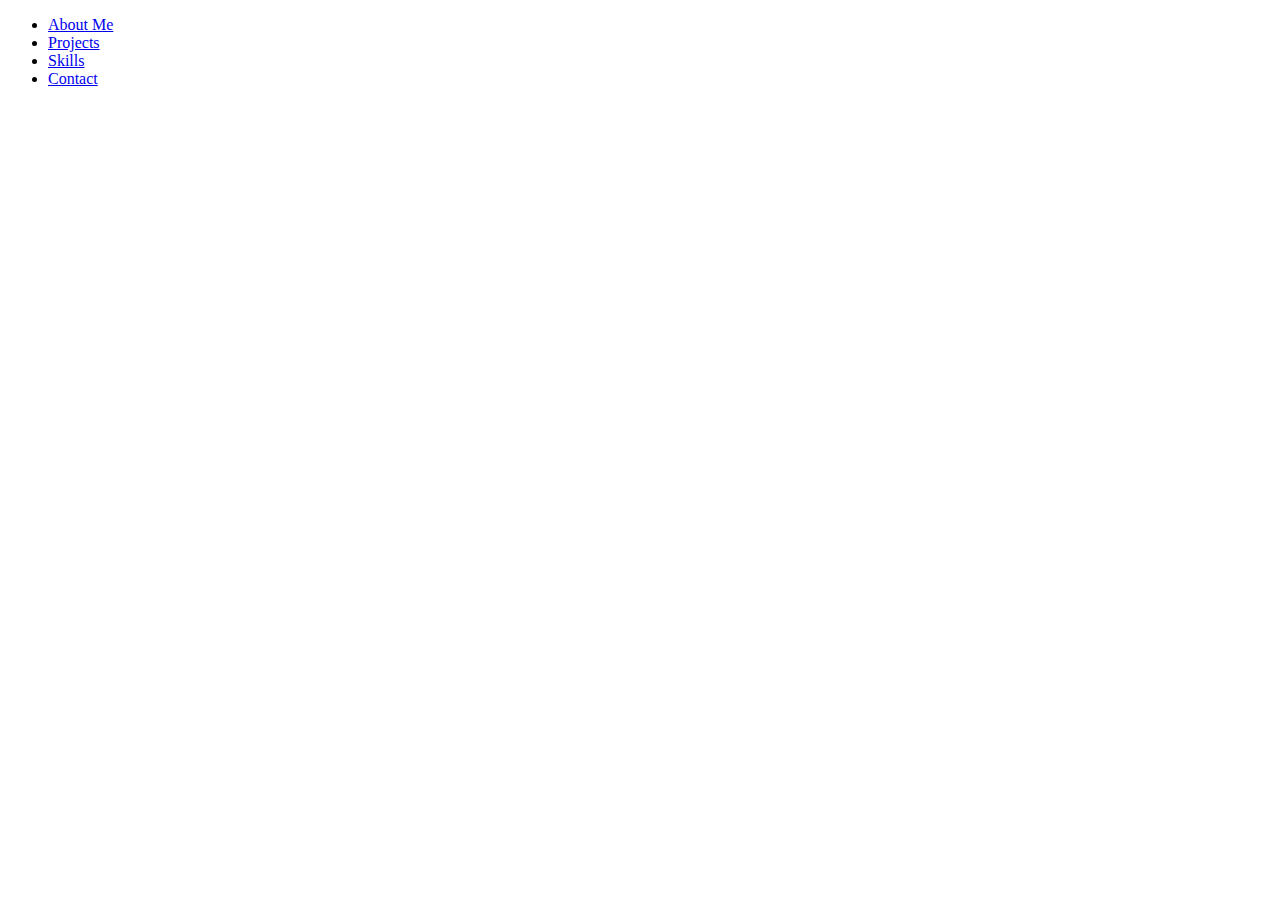
==== index.html @ c905cf7c "add css" ====
<!DOCTYPE html>
<html>
	<head>
		<!-- Home page to lead people too -->
		<title>About Me</title>
		<link rel="stylesheet" type="text/css" href="resources/css/style.css" />
	</head>
	<body>
		<!-- Header Bar -->
		<header>
			<ul>
				<li><a href="index.html">About Me</a></li>
				<li><a href="projects.html">Projects</a></li>
				<li><a href="skills.html">Skills</a></li>
				<li><a href="contact.html">Contact</a></li>
			</ul>
		</header>

		<!-- About Content -->
		<section id="WhoAmI"></section>

		<!-- Schooling -->
		<section id="Schooling"></section>

		<!-- Footer -->
		<footer></footer>
	</body>
</html>
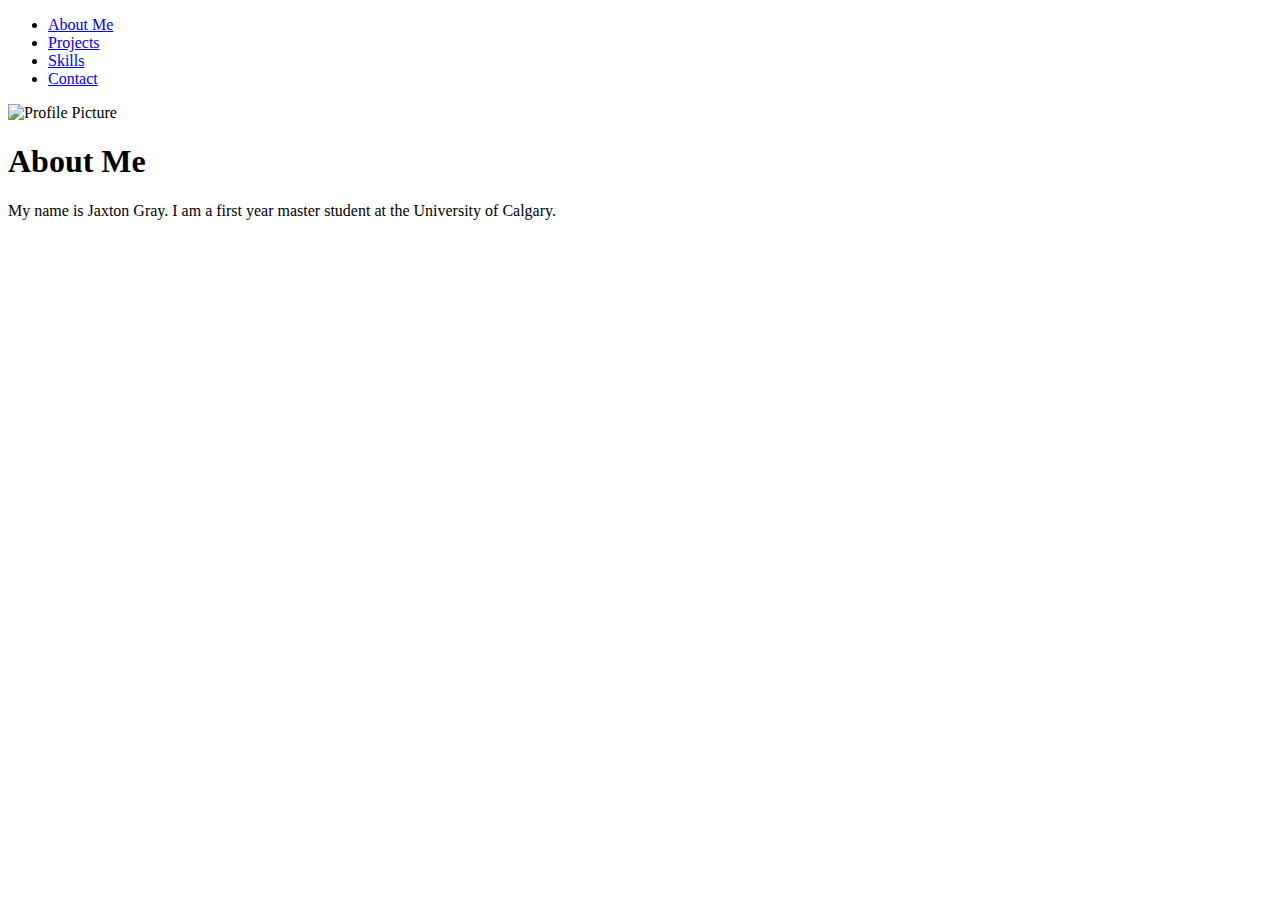
==== commit e20a6bec: "Profile additions" ====
--- a/index.html
+++ b/index.html
@@ -17,7 +17,16 @@
 		</header>
 
 		<!-- About Content -->
-		<section id="WhoAmI"></section>
+		<section id="WhoAmI">
+			<div class="image-container">
+				<img src="resources/images/Profile.jpg" alt="Profile Picture" />
+			</div>
+			<div class="text-container">
+				<h1>About Me</h1>
+				<p>
+					My name is Jaxton Gray. I am a first year master student at the University of Calgary.
+				</p>
+		</section>
 
 		<!-- Schooling -->
 		<section id="Schooling"></section>
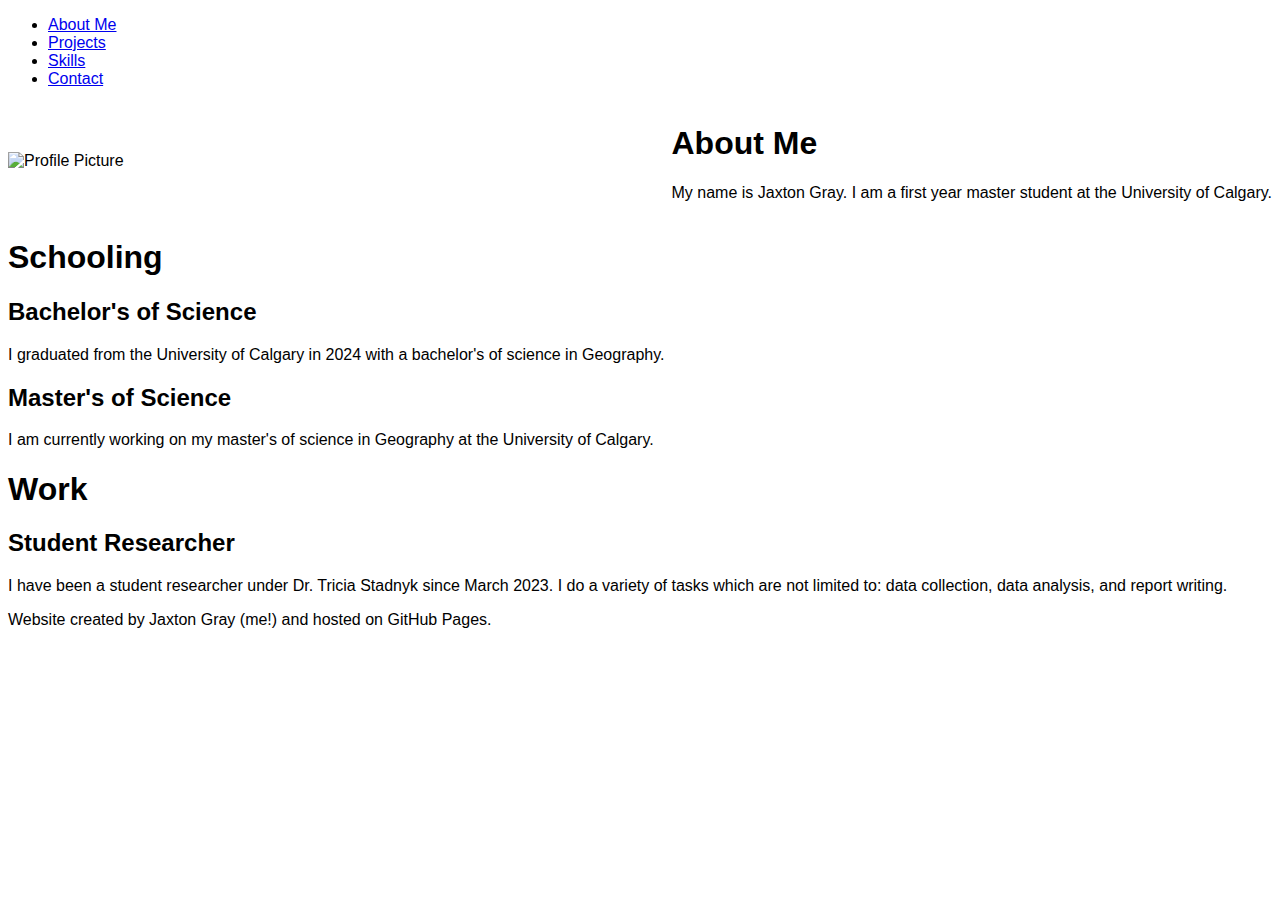
==== commit d91647f0: "Base changes" ====
--- a/index.html
+++ b/index.html
@@ -17,7 +17,7 @@
 		</header>
 
 		<!-- About Content -->
-		<section id="WhoAmI">
+		<section id="whoami">
 			<div class="image-container">
 				<img src="resources/images/Profile.jpg" alt="Profile Picture" />
 			</div>
@@ -29,9 +29,41 @@
 		</section>
 
 		<!-- Schooling -->
-		<section id="Schooling"></section>
+		<section id="schooling">
+			<h1>Schooling</h1>
+			<div class="undergrad">
+				<h2>Bachelor's of Science</h2>
+				<p>
+					I graduated from the University of Calgary in 2024 with a 
+					bachelor's of science in Geography. 
+				</p>
+			</div>
+			<div class="masters">
+				<h2>Master's of Science</h2>
+				<p>
+					I am currently working on my master's of science in Geography at the University of Calgary.
+				</p>
+			</div>
+		</section>
+
+		<!-- Work -->
+		<section id="Work">
+			<h1>Work</h1>
+			<div class="student-researcher">
+				<h2>Student Researcher</h2>
+				<p>
+					I have been a student researcher under Dr. Tricia Stadnyk since March 2023. I do a variety of tasks which are not limited to: 
+					data collection, data analysis, and report writing.
+
+				</p>
+			</div>
+		</section>
 
 		<!-- Footer -->
-		<footer></footer>
+		<footer>
+			<p>
+				Website created by Jaxton Gray (me!) and hosted on GitHub Pages.
+			</p>
+		</footer>
 	</body>
 </html>
--- a/resources/css/style.css
+++ b/resources/css/style.css
@@ -0,0 +1,21 @@
+/* Universal Selector */
+html {
+    font-family: sans-serif;
+    font-size: 16px;
+}
+
+/* Header Section */
+
+/* About me Selector */
+#whoami {
+    display: flex;
+    justify-content: space-between;
+    align-items: center;
+    width: 100%;
+}
+
+#whoami .image-container img{
+    flex: 2 2 50%;
+    width: 15.625rem;
+    height: auto;
+}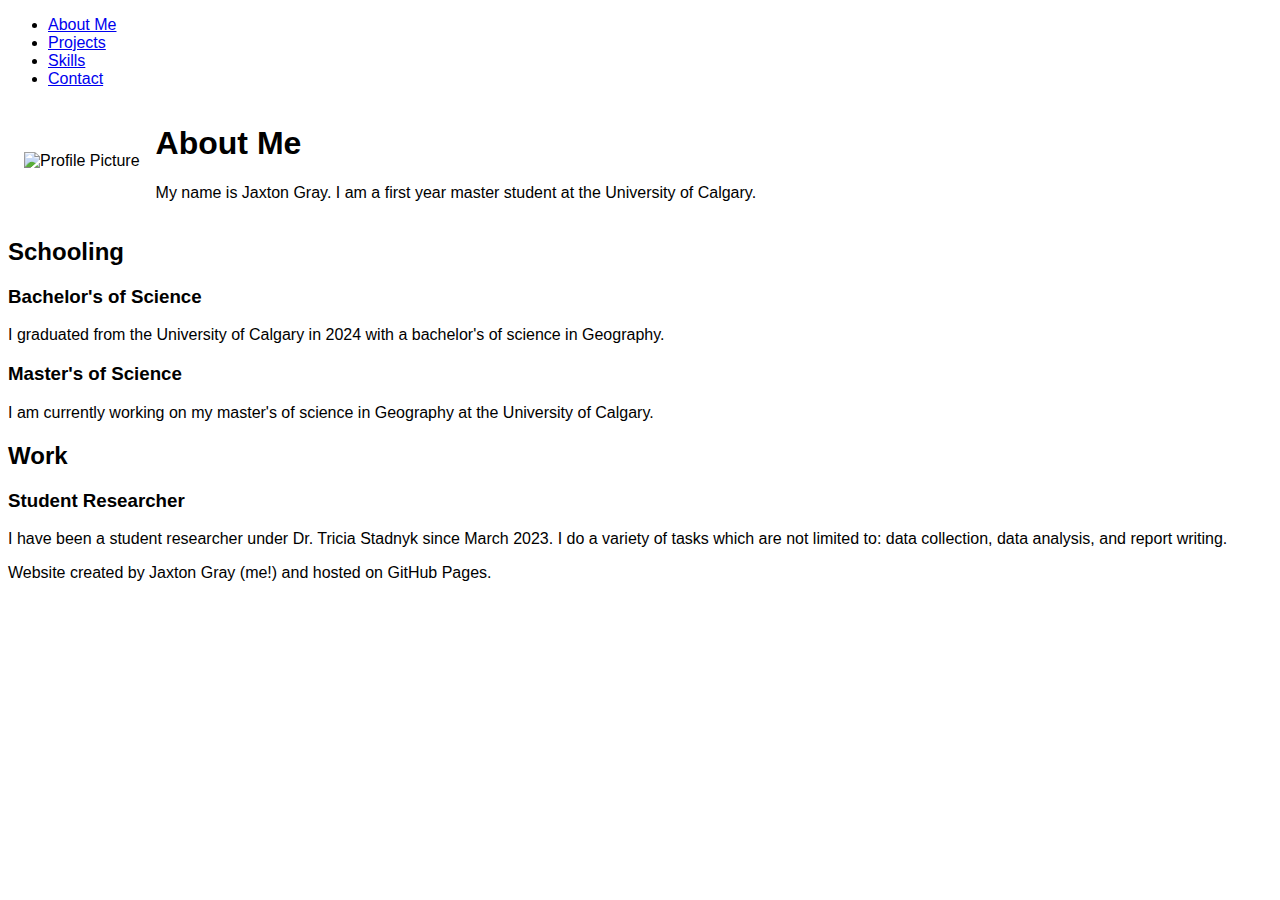
==== commit 1a118d55: "Barebones" ====
--- a/index.html
+++ b/index.html
@@ -3,17 +3,19 @@
 	<head>
 		<!-- Home page to lead people too -->
 		<title>About Me</title>
-		<link rel="stylesheet" type="text/css" href="resources/css/style.css" />
+		<link rel="stylesheet" type="text/css" href="./css/style.css" />
 	</head>
 	<body>
 		<!-- Header Bar -->
 		<header>
-			<ul>
-				<li><a href="index.html">About Me</a></li>
-				<li><a href="projects.html">Projects</a></li>
-				<li><a href="skills.html">Skills</a></li>
-				<li><a href="contact.html">Contact</a></li>
-			</ul>
+			<nav>
+				<ul>
+					<li><a href="index.html">About Me</a></li>
+					<li><a href="projects.html">Projects</a></li>
+					<li><a href="skills.html">Skills</a></li>
+					<li><a href="contact.html">Contact</a></li>
+				</ul>
+			</nav>
 		</header>
 
 		<!-- About Content -->
@@ -24,46 +26,47 @@
 			<div class="text-container">
 				<h1>About Me</h1>
 				<p>
-					My name is Jaxton Gray. I am a first year master student at the University of Calgary.
+					My name is Jaxton Gray. I am a first year master student at the
+					University of Calgary.
 				</p>
+			</div>
 		</section>
 
 		<!-- Schooling -->
 		<section id="schooling">
-			<h1>Schooling</h1>
+			<h2>Schooling</h2>
 			<div class="undergrad">
-				<h2>Bachelor's of Science</h2>
+				<h3>Bachelor's of Science</h3>
 				<p>
-					I graduated from the University of Calgary in 2024 with a 
-					bachelor's of science in Geography. 
+					I graduated from the University of Calgary in 2024 with a bachelor's
+					of science in Geography.
 				</p>
 			</div>
 			<div class="masters">
-				<h2>Master's of Science</h2>
+				<h3>Master's of Science</h3>
 				<p>
-					I am currently working on my master's of science in Geography at the University of Calgary.
+					I am currently working on my master's of science in Geography at the
+					University of Calgary.
 				</p>
 			</div>
 		</section>
 
 		<!-- Work -->
 		<section id="Work">
-			<h1>Work</h1>
+			<h2>Work</h2>
 			<div class="student-researcher">
-				<h2>Student Researcher</h2>
+				<h3>Student Researcher</h3>
 				<p>
-					I have been a student researcher under Dr. Tricia Stadnyk since March 2023. I do a variety of tasks which are not limited to: 
-					data collection, data analysis, and report writing.
-
+					I have been a student researcher under Dr. Tricia Stadnyk since March
+					2023. I do a variety of tasks which are not limited to: data
+					collection, data analysis, and report writing.
 				</p>
 			</div>
 		</section>
 
 		<!-- Footer -->
 		<footer>
-			<p>
-				Website created by Jaxton Gray (me!) and hosted on GitHub Pages.
-			</p>
+			<p>Website created by Jaxton Gray (me!) and hosted on GitHub Pages.</p>
 		</footer>
 	</body>
 </html>
--- a/css/style.css
+++ b/css/style.css
@@ -0,0 +1,22 @@
+/* Universal Selector */
+html {
+    font-family: sans-serif;
+    font-size: 16px;
+}
+
+/* Header Section */
+
+/* About me Selector */
+#whoami {
+    display: flex;
+    align-items: center;
+    width: 100%;
+}
+#whoami .image-container {
+    margin: 1rem;
+}
+
+#whoami .image-container img{
+    width: 15.625rem;
+    height: auto;
+}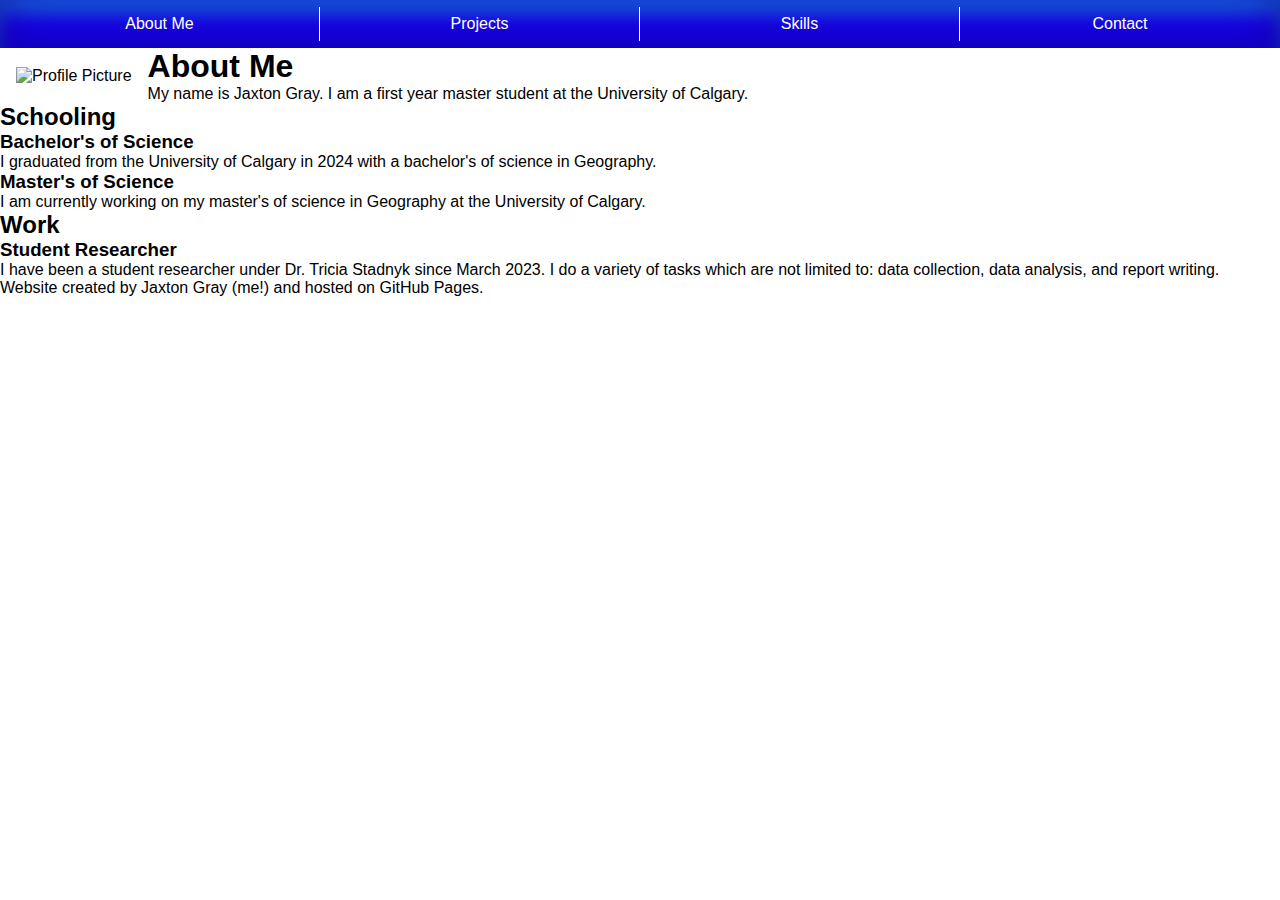
==== commit 88b29969: "some more edits and testing script" ====
--- a/index.html
+++ b/index.html
@@ -68,5 +68,8 @@
 		<footer>
 			<p>Website created by Jaxton Gray (me!) and hosted on GitHub Pages.</p>
 		</footer>
+		
+		<!-- JavaScript -->
+		<script type="text/javascript" src="./javascript/script.js"></script>
 	</body>
 </html>
--- a/css/style.css
+++ b/css/style.css
@@ -1,12 +1,60 @@
 /* Universal Selector */
+* {
+    margin: 0;
+    padding: 0;
+}
+
 html {
     font-family: sans-serif;
     font-size: 16px;
 }
 
 /* Header Section */
+header {
+    display: fixed;
+    position: relative;
+    top: 0;
+    height: 3rem;
+    width: 100%;
+    background-color: #1900ff;
+    box-shadow: /* Hard to style will come back too */
+        inset 0 -1em 3em rgba(12, 1, 112, 0.568),
+        inset  0 1em 1rem rgba(24, 195, 201, 0.45);
+    text-align: center;
+}
 
-/* About me Selector */
+header nav {
+    height: 100%;
+}
+
+header nav ul {
+    height: 100%;
+    display: grid;
+    grid:
+        "home aboutme projects contact" 
+        1fr / 1fr 1fr 1fr 1fr;
+    align-items: center;
+    list-style: none;
+}
+
+header nav ul li {
+    padding: 0.5rem;
+    border-right: 1px solid #fff;
+}
+
+header nav ul li:last-child {
+    border-right: none;
+}
+
+header nav ul li a {
+    color: #fff;
+    text-decoration: none;
+}
+
+/* Footer Section */
+
+
+/* About me Page */
 #whoami {
     display: flex;
     align-items: center;
@@ -19,4 +67,4 @@
 #whoami .image-container img{
     width: 15.625rem;
     height: auto;
-}+}
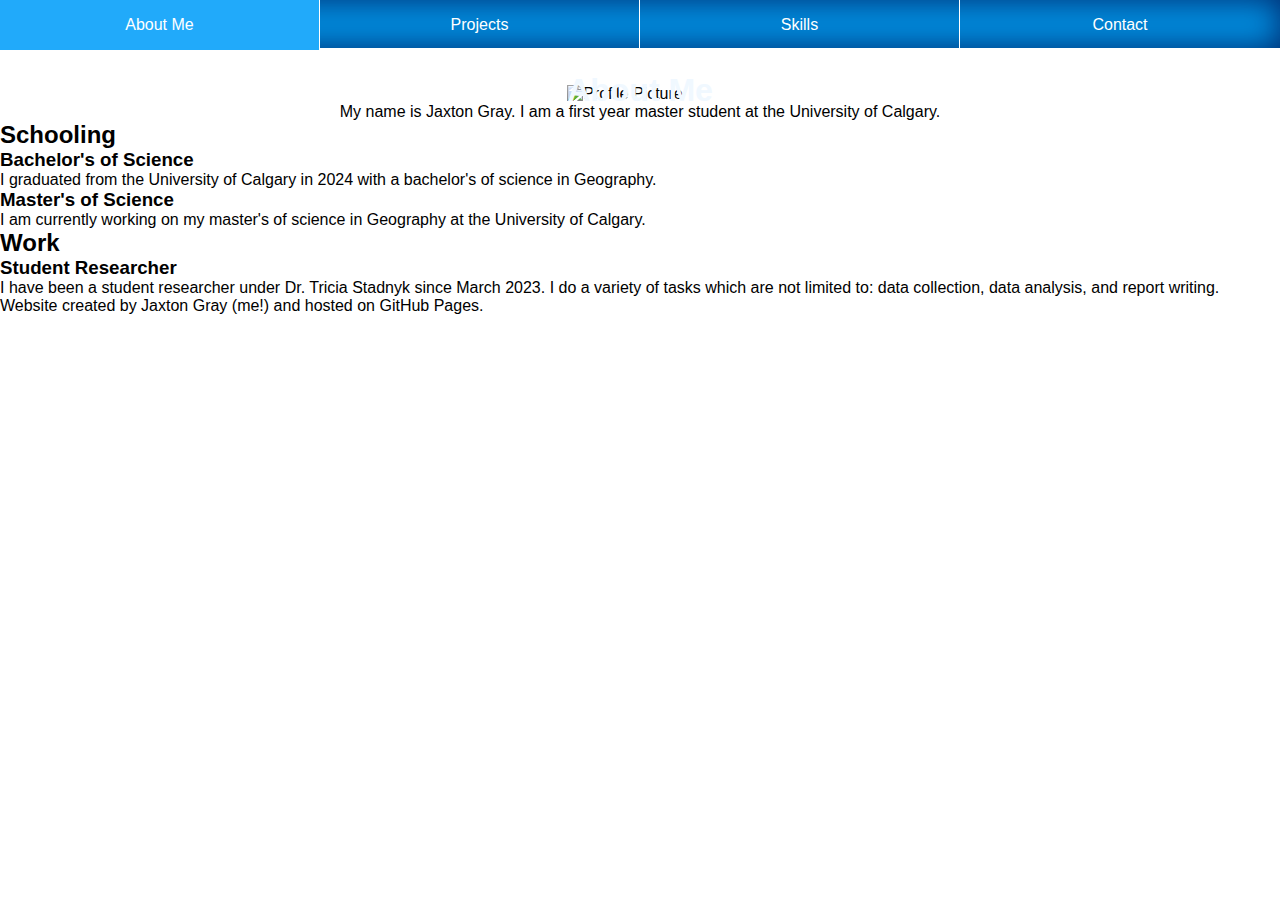
==== commit 81cbd827: "playing with the stylining" ====
--- a/index.html
+++ b/index.html
@@ -4,6 +4,7 @@
 		<!-- Home page to lead people too -->
 		<title>About Me</title>
 		<link rel="stylesheet" type="text/css" href="./css/style.css" />
+		<link rel="stylesheet" type="text/css" href="./css/aboutme.css" />
 	</head>
 	<body>
 		<!-- Header Bar -->
@@ -21,10 +22,10 @@
 		<!-- About Content -->
 		<section id="whoami">
 			<div class="image-container">
+				<h1>About Me</h1>
 				<img src="resources/images/Profile.jpg" alt="Profile Picture" />
 			</div>
 			<div class="text-container">
-				<h1>About Me</h1>
 				<p>
 					My name is Jaxton Gray. I am a first year master student at the
 					University of Calgary.
--- a/css/style.css
+++ b/css/style.css
@@ -1,4 +1,4 @@
-/* Universal Selector */
+/* Universal Selectors */
 * {
     margin: 0;
     padding: 0;
@@ -16,11 +16,15 @@
     top: 0;
     height: 3rem;
     width: 100%;
-    background-color: #1900ff;
-    box-shadow: /* Hard to style will come back too */
-        inset 0 -1em 3em rgba(12, 1, 112, 0.568),
-        inset  0 1em 1rem rgba(24, 195, 201, 0.45);
+    background-color: rgb(0, 141, 223);
+    box-shadow:
+        inset 0 0 2em rgba(1, 0, 63, 0.719);
     text-align: center;
+}
+
+header nav ul li:hover {
+    background-color: rgb(33, 170, 250);
+    box-shadow: none;
 }
 
 header nav {
@@ -38,7 +42,7 @@
 }
 
 header nav ul li {
-    padding: 0.5rem;
+    padding: 1rem;
     border-right: 1px solid #fff;
 }
 
@@ -51,20 +55,4 @@
     text-decoration: none;
 }
 
-/* Footer Section */
-
-
-/* About me Page */
-#whoami {
-    display: flex;
-    align-items: center;
-    width: 100%;
-}
-#whoami .image-container {
-    margin: 1rem;
-}
-
-#whoami .image-container img{
-    width: 15.625rem;
-    height: auto;
-}
+/* Footer Section */--- a/css/aboutme.css
+++ b/css/aboutme.css
@@ -0,0 +1,25 @@
+/* CSS just for the about me page */
+
+#whoami {
+    display: flex;
+    flex-direction: column;
+    justify-content: center;
+    align-items: center;
+    width: 100%;
+}
+#whoami .image-container {
+    display: inline;
+    justify-content: center;
+}
+
+#whoami .image-container h1 {
+    position: relative;
+    color: aliceblue;
+    text-align: center;
+    top: 1.5rem;
+}
+
+#whoami .image-container img{
+    width: 16rem;
+    height: auto;
+}
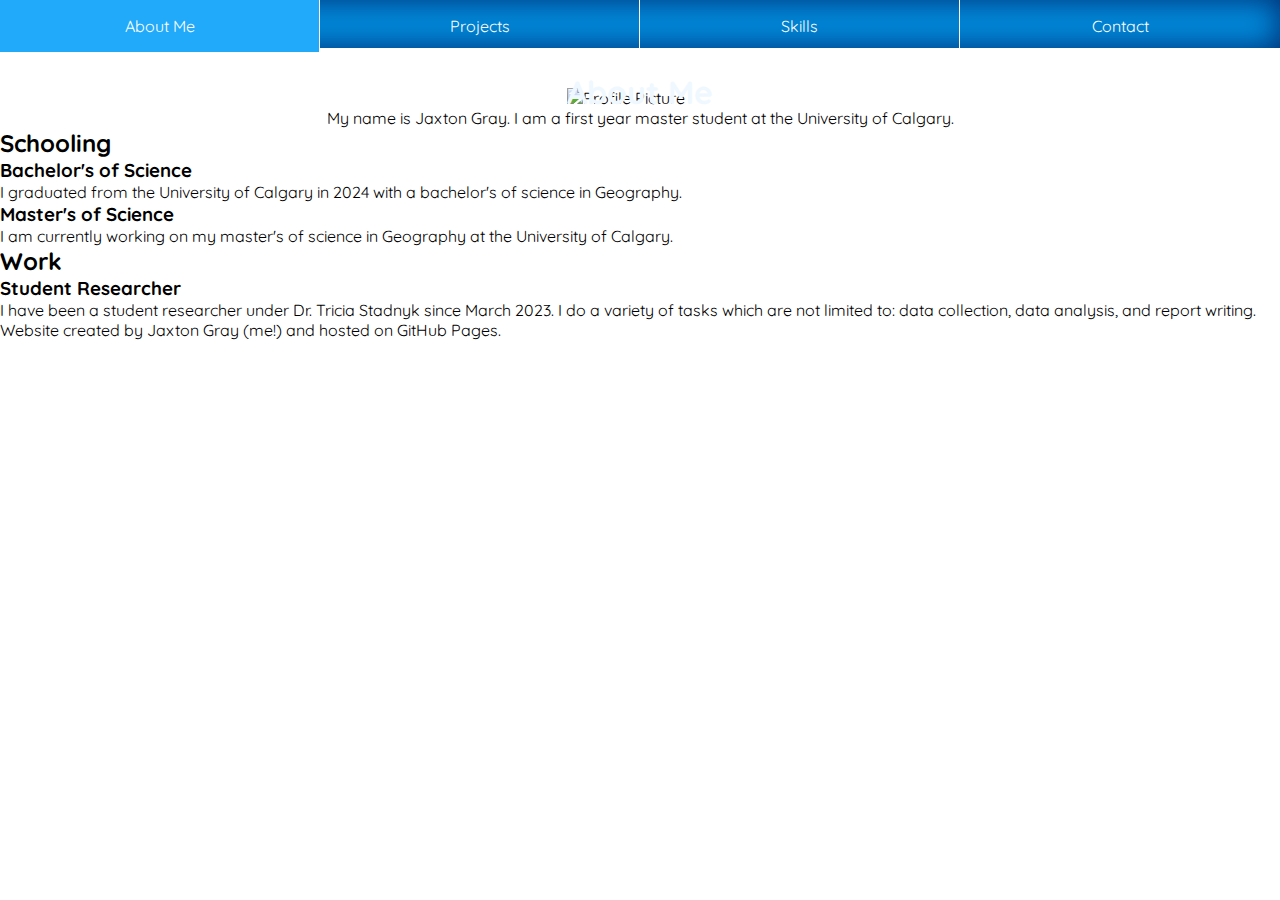
==== commit a380e8ea: "Changed the font" ====
--- a/index.html
+++ b/index.html
@@ -5,6 +5,9 @@
 		<title>About Me</title>
 		<link rel="stylesheet" type="text/css" href="./css/style.css" />
 		<link rel="stylesheet" type="text/css" href="./css/aboutme.css" />
+		<link rel="preconnect" href="https://fonts.googleapis.com">
+		<link rel="preconnect" href="https://fonts.gstatic.com" crossorigin>
+		<link href="https://fonts.googleapis.com/css2?family=Quicksand:wght@300..700&display=swap" rel="stylesheet">
 	</head>
 	<body>
 		<!-- Header Bar -->
--- a/css/style.css
+++ b/css/style.css
@@ -5,7 +5,9 @@
 }
 
 html {
-    font-family: sans-serif;
+    font-family: 'Quicksand', sans-serif;
+    font-optical-sizing: auto;
+    font-style: normal;
     font-size: 16px;
 }
 
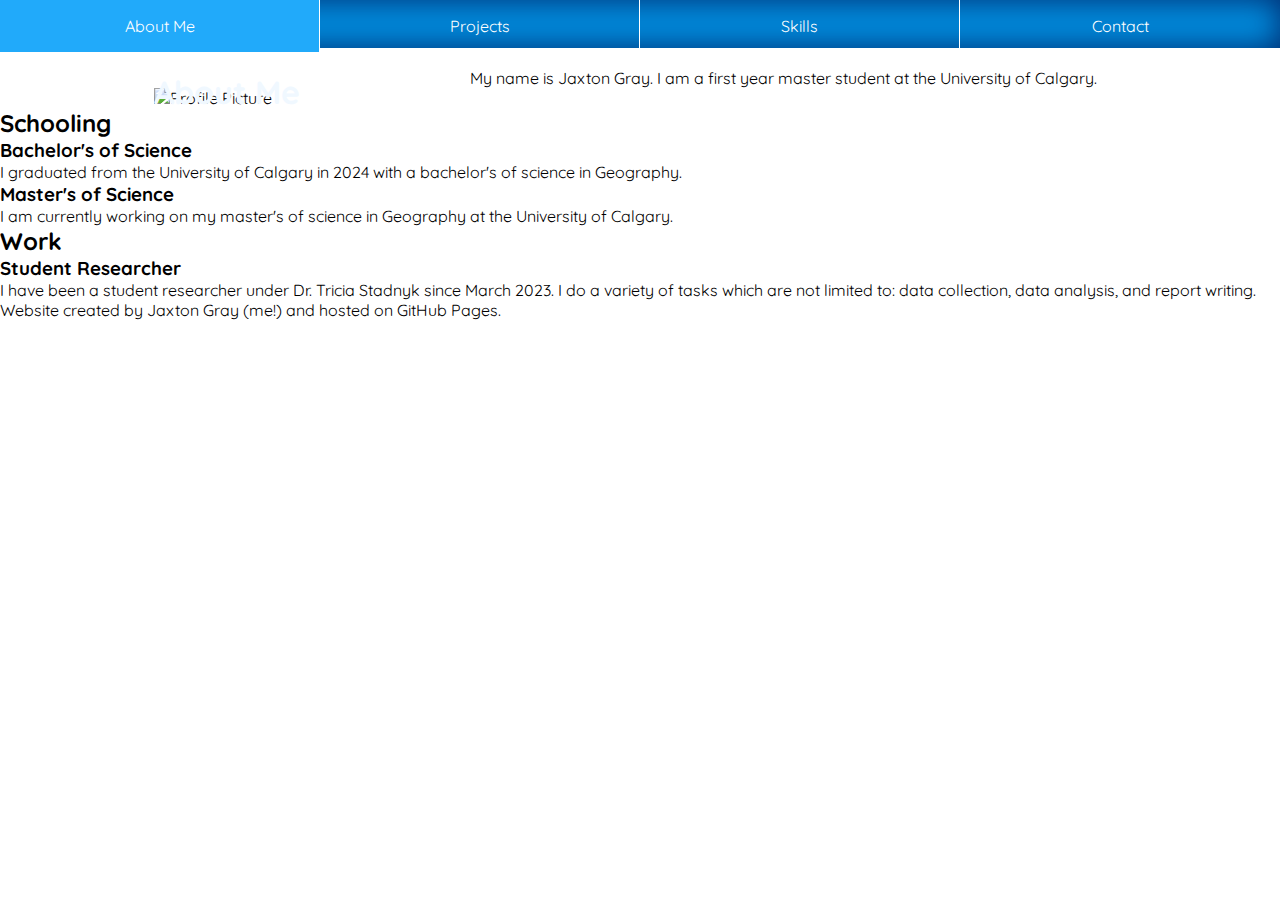
==== commit a156f1ab: "minor styling changes" ====
--- a/index.html
+++ b/index.html
@@ -10,6 +10,7 @@
 		<link href="https://fonts.googleapis.com/css2?family=Quicksand:wght@300..700&display=swap" rel="stylesheet">
 	</head>
 	<body>
+		
 		<!-- Header Bar -->
 		<header>
 			<nav>
--- a/css/aboutme.css
+++ b/css/aboutme.css
@@ -2,8 +2,8 @@
 
 #whoami {
     display: flex;
-    flex-direction: column;
-    justify-content: center;
+    flex-direction: row;
+    justify-content: space-evenly;
     align-items: center;
     width: 100%;
 }
@@ -23,3 +23,9 @@
     width: 16rem;
     height: auto;
 }
+
+#whoami .text-container {
+    justify-content: left;
+    width: 50%;
+    padding: 1rem;
+}